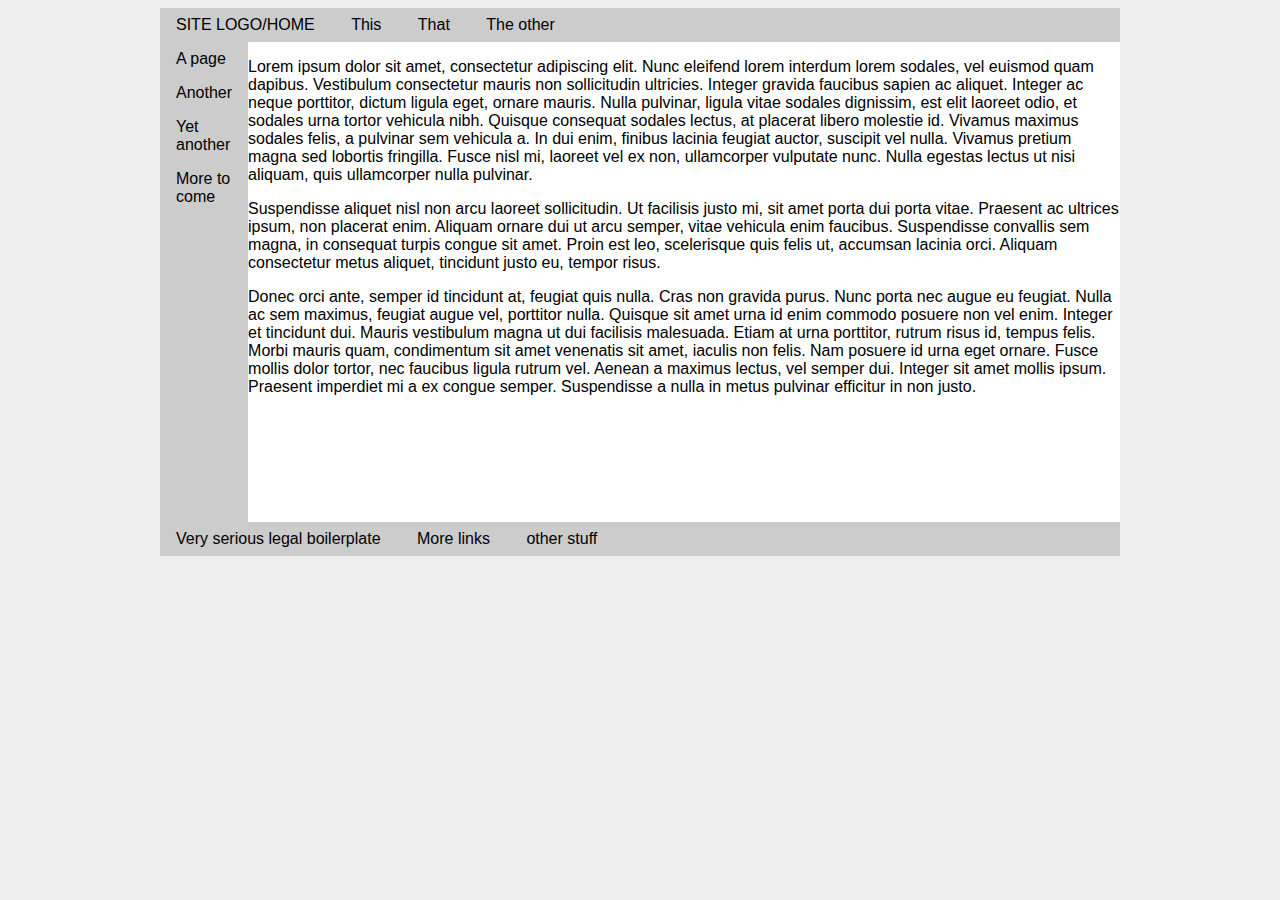
==== index.html @ 1bc4ea91 "git init comit posit" ====
<!DOCTYPE html>
<html lang="en-us">
    <head>
        <meta charset="utf-8">
        <meta name="viewport" content="width=device-width">
        <title>Layout tutorial</title>
        <link href="styles.css" rel="stylesheet">
    </head>
    <body class="mybody">
        <div class="page-container">
            <div class="topnav nav"><a>SITE LOGO/HOME</a> <a>This</a> <a>That</a> <a>The other</a></div>
            <div class="middle">
                <div class="leftnav nav"><a>A page</a> <a>Another</a> <a>Yet another</a> <a>More to come</a></div>
                <div class="content">
                    <p>Lorem ipsum dolor sit amet, consectetur adipiscing elit. Nunc eleifend lorem interdum lorem sodales, vel euismod quam dapibus. Vestibulum consectetur mauris non sollicitudin ultricies. Integer gravida faucibus sapien ac aliquet. Integer ac neque porttitor, dictum ligula eget, ornare mauris. Nulla pulvinar, ligula vitae sodales dignissim, est elit laoreet odio, et sodales urna tortor vehicula nibh. Quisque consequat sodales lectus, at placerat libero molestie id. Vivamus maximus sodales felis, a pulvinar sem vehicula a. In dui enim, finibus lacinia feugiat auctor, suscipit vel nulla. Vivamus pretium magna sed lobortis fringilla. Fusce nisl mi, laoreet vel ex non, ullamcorper vulputate nunc. Nulla egestas lectus ut nisi aliquam, quis ullamcorper nulla pulvinar.</p>
                    <p>Suspendisse aliquet nisl non arcu laoreet sollicitudin. Ut facilisis justo mi, sit amet porta dui porta vitae. Praesent ac ultrices ipsum, non placerat enim. Aliquam ornare dui ut arcu semper, vitae vehicula enim faucibus. Suspendisse convallis sem magna, in consequat turpis congue sit amet. Proin est leo, scelerisque quis felis ut, accumsan lacinia orci. Aliquam consectetur metus aliquet, tincidunt justo eu, tempor risus.</p>
                    <p>Donec orci ante, semper id tincidunt at, feugiat quis nulla. Cras non gravida purus. Nunc porta nec augue eu feugiat. Nulla ac sem maximus, feugiat augue vel, porttitor nulla. Quisque sit amet urna id enim commodo posuere non vel enim. Integer et tincidunt dui. Mauris vestibulum magna ut dui facilisis malesuada. Etiam at urna porttitor, rutrum risus id, tempus felis. Morbi mauris quam, condimentum sit amet venenatis sit amet, iaculis non felis. Nam posuere id urna eget ornare. Fusce mollis dolor tortor, nec faucibus ligula rutrum vel. Aenean a maximus lectus, vel semper dui. Integer sit amet mollis ipsum. Praesent imperdiet mi a ex congue semper. Suspendisse a nulla in metus pulvinar efficitur in non justo.</p>
                </div>
            </div>
            <div class="footer nav"><a>Very serious legal boilerplate</a> <a>More links</a> <a>other stuff</a></div>
        </div>
    </body>
</html>
---- styles.css ----
.mybody {
    background: #eee;
}
.page-container {
    max-width: 60rem;
    font-family: sans-serif;
    margin: 0 auto;
    background: white;
}
.middle {
    display: flex;
    min-height: 30rem;
}
.nav {
    background-color: #ccc;
}
.nav a {
    display: inline-block;
    padding: 0.5em 1em;
}
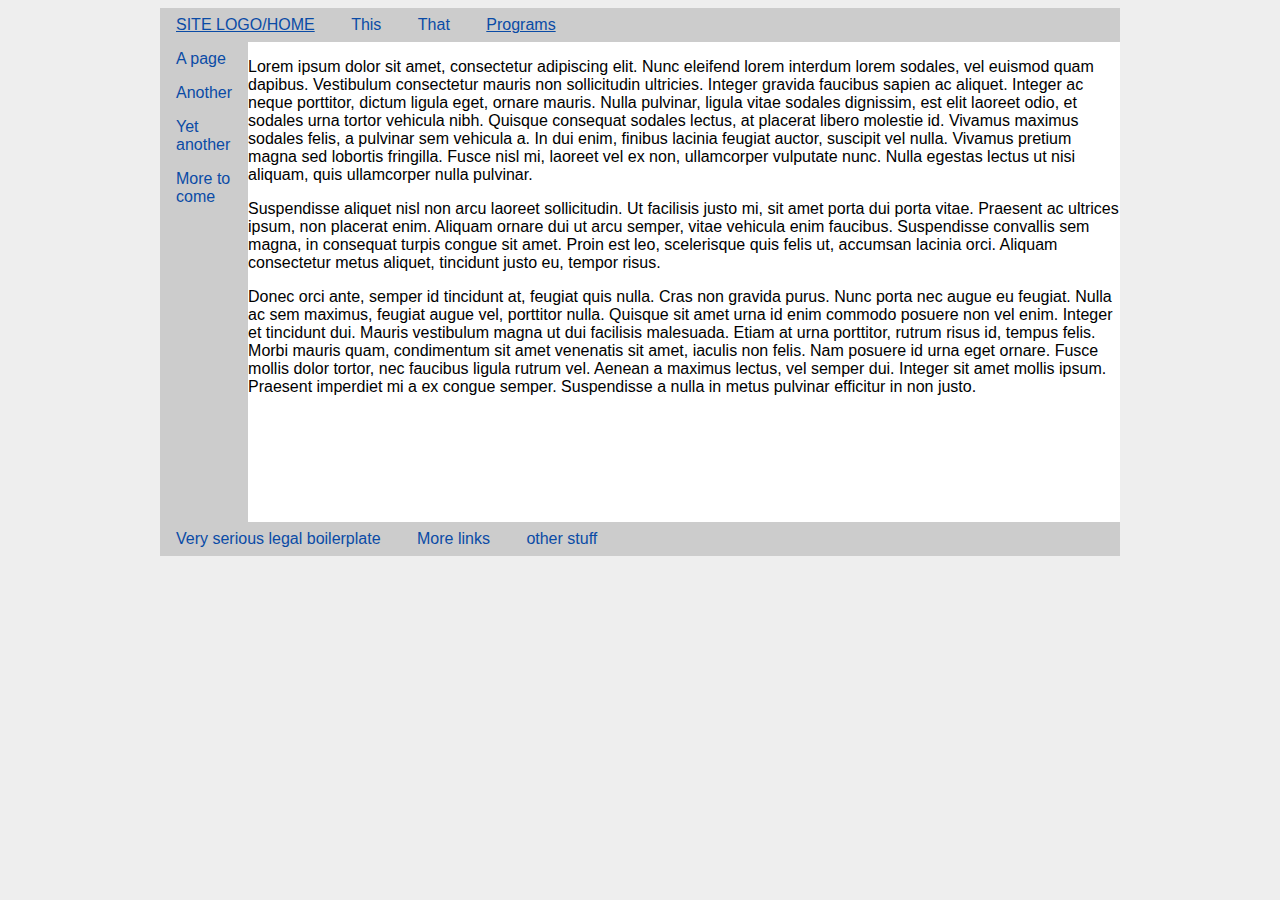
==== commit b8c92fdf: "add x-site nav" ====
--- a/index.html
+++ b/index.html
@@ -4,11 +4,16 @@
         <meta charset="utf-8">
         <meta name="viewport" content="width=device-width">
         <title>Layout tutorial</title>
-        <link href="styles.css" rel="stylesheet">
+        <link href="https://spinitron.github.io/custom-layout-tutorial/styles.css" rel="stylesheet">
     </head>
     <body class="mybody">
         <div class="page-container">
-            <div class="topnav nav"><a>SITE LOGO/HOME</a> <a>This</a> <a>That</a> <a>The other</a></div>
+            <div class="topnav nav">
+                <a href="https://spinitron.github.io/custom-layout-tutorial/">SITE LOGO/HOME</a>
+                <a>This</a>
+                <a>That</a>
+                <a href="https://spinitron.com/TEST/calendar?layout=1">Programs</a>
+            </div>
             <div class="middle">
                 <div class="leftnav nav"><a>A page</a> <a>Another</a> <a>Yet another</a> <a>More to come</a></div>
                 <div class="content">
@@ -21,4 +26,3 @@
         </div>
     </body>
 </html>
-
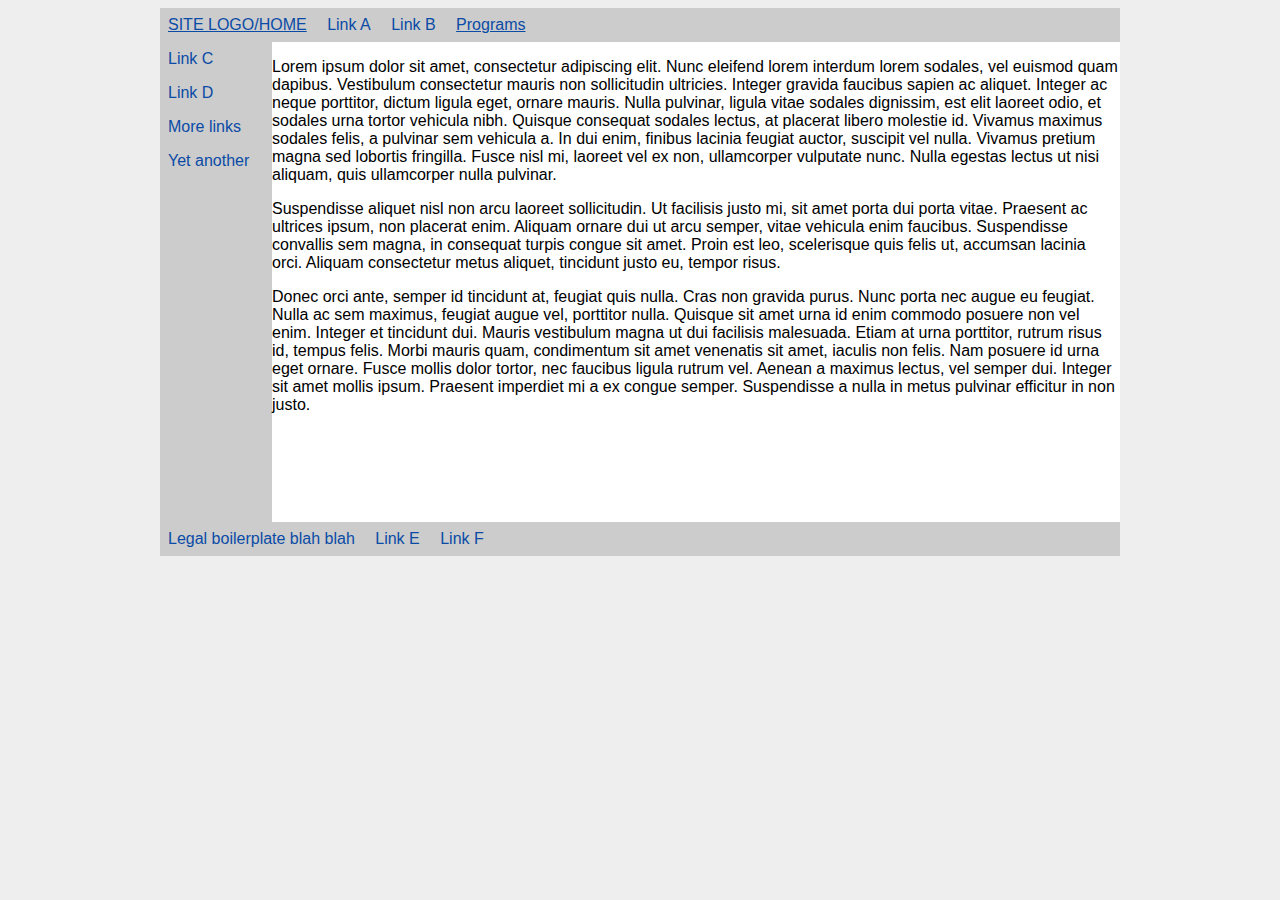
==== commit f24cc583: "fix some things" ====
--- a/index.html
+++ b/index.html
@@ -4,25 +4,26 @@
         <meta charset="utf-8">
         <meta name="viewport" content="width=device-width">
         <title>Layout tutorial</title>
-        <link href="https://spinitron.github.io/custom-layout-tutorial/styles.css" rel="stylesheet">
+        <base href="https://spinitron.github.io/custom-layout-tutorial">
+        <link href="styles.css" rel="stylesheet">
     </head>
     <body class="mybody">
         <div class="page-container">
             <div class="topnav nav">
-                <a href="https://spinitron.github.io/custom-layout-tutorial/">SITE LOGO/HOME</a>
-                <a>This</a>
-                <a>That</a>
+                <a href="/">SITE LOGO/HOME</a>
+                <a>Link A</a>
+                <a>Link B</a>
                 <a href="https://spinitron.com/TEST/calendar?layout=1">Programs</a>
             </div>
             <div class="middle">
-                <div class="leftnav nav"><a>A page</a> <a>Another</a> <a>Yet another</a> <a>More to come</a></div>
+                <div class="leftnav nav"><a>Link C</a> <a>Link D</a> <a>More links</a> <a>Yet another</a></div>
                 <div class="content">
                     <p>Lorem ipsum dolor sit amet, consectetur adipiscing elit. Nunc eleifend lorem interdum lorem sodales, vel euismod quam dapibus. Vestibulum consectetur mauris non sollicitudin ultricies. Integer gravida faucibus sapien ac aliquet. Integer ac neque porttitor, dictum ligula eget, ornare mauris. Nulla pulvinar, ligula vitae sodales dignissim, est elit laoreet odio, et sodales urna tortor vehicula nibh. Quisque consequat sodales lectus, at placerat libero molestie id. Vivamus maximus sodales felis, a pulvinar sem vehicula a. In dui enim, finibus lacinia feugiat auctor, suscipit vel nulla. Vivamus pretium magna sed lobortis fringilla. Fusce nisl mi, laoreet vel ex non, ullamcorper vulputate nunc. Nulla egestas lectus ut nisi aliquam, quis ullamcorper nulla pulvinar.</p>
                     <p>Suspendisse aliquet nisl non arcu laoreet sollicitudin. Ut facilisis justo mi, sit amet porta dui porta vitae. Praesent ac ultrices ipsum, non placerat enim. Aliquam ornare dui ut arcu semper, vitae vehicula enim faucibus. Suspendisse convallis sem magna, in consequat turpis congue sit amet. Proin est leo, scelerisque quis felis ut, accumsan lacinia orci. Aliquam consectetur metus aliquet, tincidunt justo eu, tempor risus.</p>
                     <p>Donec orci ante, semper id tincidunt at, feugiat quis nulla. Cras non gravida purus. Nunc porta nec augue eu feugiat. Nulla ac sem maximus, feugiat augue vel, porttitor nulla. Quisque sit amet urna id enim commodo posuere non vel enim. Integer et tincidunt dui. Mauris vestibulum magna ut dui facilisis malesuada. Etiam at urna porttitor, rutrum risus id, tempus felis. Morbi mauris quam, condimentum sit amet venenatis sit amet, iaculis non felis. Nam posuere id urna eget ornare. Fusce mollis dolor tortor, nec faucibus ligula rutrum vel. Aenean a maximus lectus, vel semper dui. Integer sit amet mollis ipsum. Praesent imperdiet mi a ex congue semper. Suspendisse a nulla in metus pulvinar efficitur in non justo.</p>
                 </div>
             </div>
-            <div class="footer nav"><a>Very serious legal boilerplate</a> <a>More links</a> <a>other stuff</a></div>
+            <div class="footer nav"><a>Legal boilerplate blah blah</a> <a>Link E</a> <a>Link F</a></div>
         </div>
     </body>
 </html>
--- a/styles.css
+++ b/styles.css
@@ -0,0 +1,25 @@
+.mybody {
+    background: #eee;
+}
+.page-container {
+    max-width: 60rem;
+    font-family: sans-serif;
+    margin: 0 auto;
+    background: white;
+}
+.middle {
+    display: flex;
+    min-height: 30rem;
+}
+.nav {
+    background-color: #ccc;
+}
+.nav a {
+    display: inline-block;
+    padding: 0.5em;
+    color: #0a4ba6;
+}
+.nav.leftnav a {
+    display: block;
+    min-width: 6em;
+}
